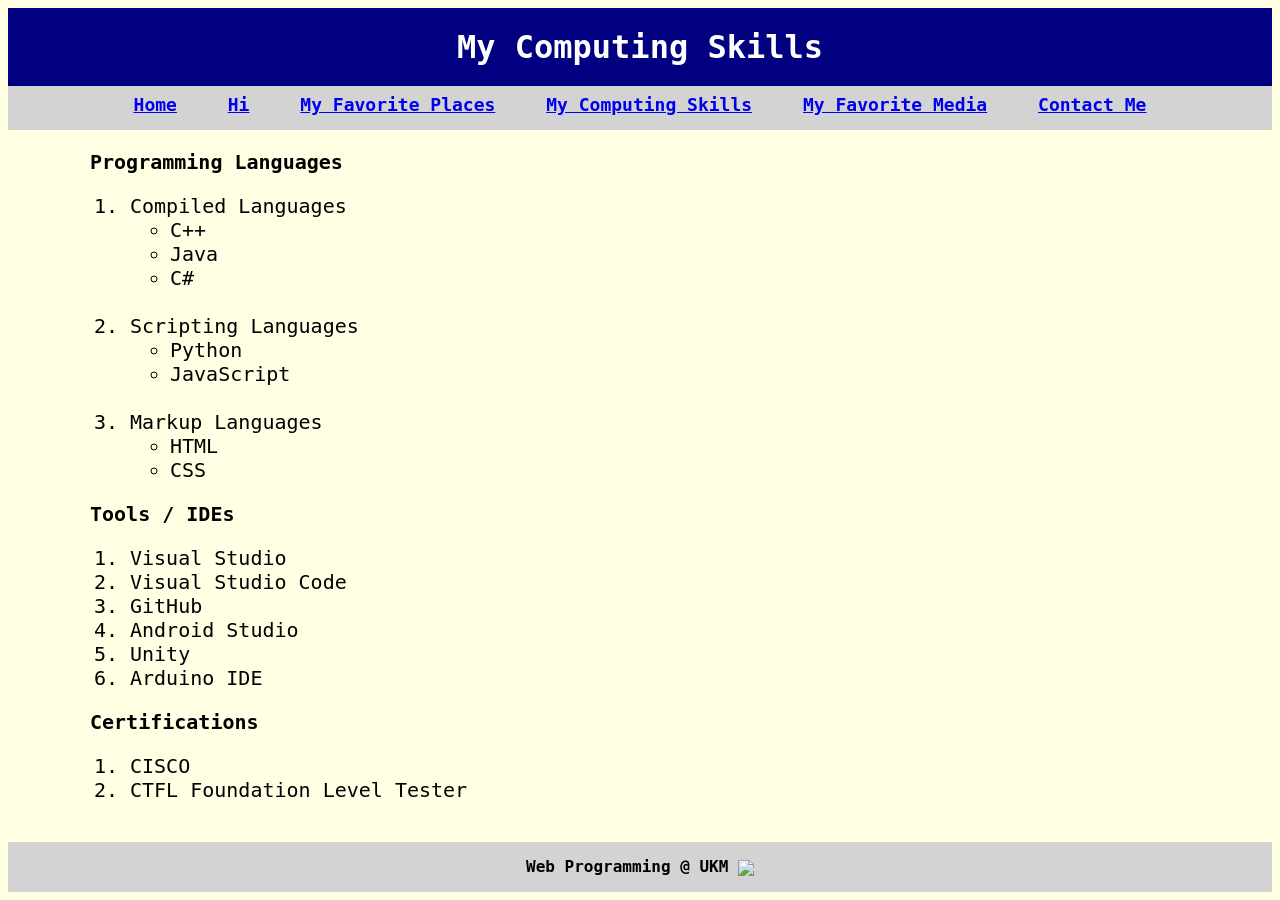
==== lab-1/skills.html @ e757ad18 "done lab-1" ====
<!DOCTYPE html>
<html>
<head>
  <title>My Computing Skills</title>
  <style>
    #header {
      background-color: navy;
      padding: 20px;
      text-align: center;
    }
    #title {
      color: white;
      margin: 0;
      font-family: 'Noto Sans Mono', monospace;
    }
    #menu {
      background-color: lightgray;
    }
    #iframe {
      width: 100%;
      height: 40px;
      border: none;
    }
    #content {
      padding: 20px;
      min-height: 550px;
      font-family: 'Noto Sans Mono', monospace;
      max-width: 1100px; 
      margin: 0 auto;
      font-size: 20px;
      /*background-color: #FFFFE4;*/
    }
    #footer {
      background-color: lightgray;
      height: 50px;
      line-height: 50px;
      text-align: center;
      font-family: 'Noto Sans Mono', monospace;
    }
    #footnote {
      font-weight: bold;
    }
  </style>
</head>
<body style="background-color: #FFFFE4;">
 
<div id="header">
  <h1 id="title">My Computing Skills</h1>
</div>
 
<div id="menu">
  <iframe id="iframe" src="menu.html" title="Menu"></iframe>
</div>
 
<div id="content">
  <b>Programming Languages</b>
  <ol>
    <li>Compiled Languages
      <ul>
        <li>C++</li>
        <li>Java</li>
        <li>C#</li>
      </ul>
    </li>
    <br>
    <li>Scripting Languages
      <ul>
        <li>Python</li>
        <li>JavaScript</li>
      </ul>
    </li>
    <br>
    <li>Markup Languages
      <ul>
        <li>HTML</li>
        <li>CSS</li>
      </ul>
    </li>
  </ol>

  <b>Tools / IDEs</b>
  <ol>
    <li>Visual Studio</li>
    <li>Visual Studio Code</li>
    <li>GitHub</li>
    <li>Android Studio</li>
    <li>Unity</li>
    <li>Arduino IDE</li>
  </ol>

  <b>Certifications</b>
  <ol>
    <li>CISCO</li>
    <li>CTFL Foundation Level Tester</li>
  </ol>
</div>
 
<div id="footer">
  <span id="footnote">Web Programming @ UKM</span>
  <img src="https://www.ukm.my/portal/wp-content/uploads/2026/07/UKMLogo-Eemblem.png" style="height: 50%; vertical-align: middle;">
</div>
 
</body>
</html>
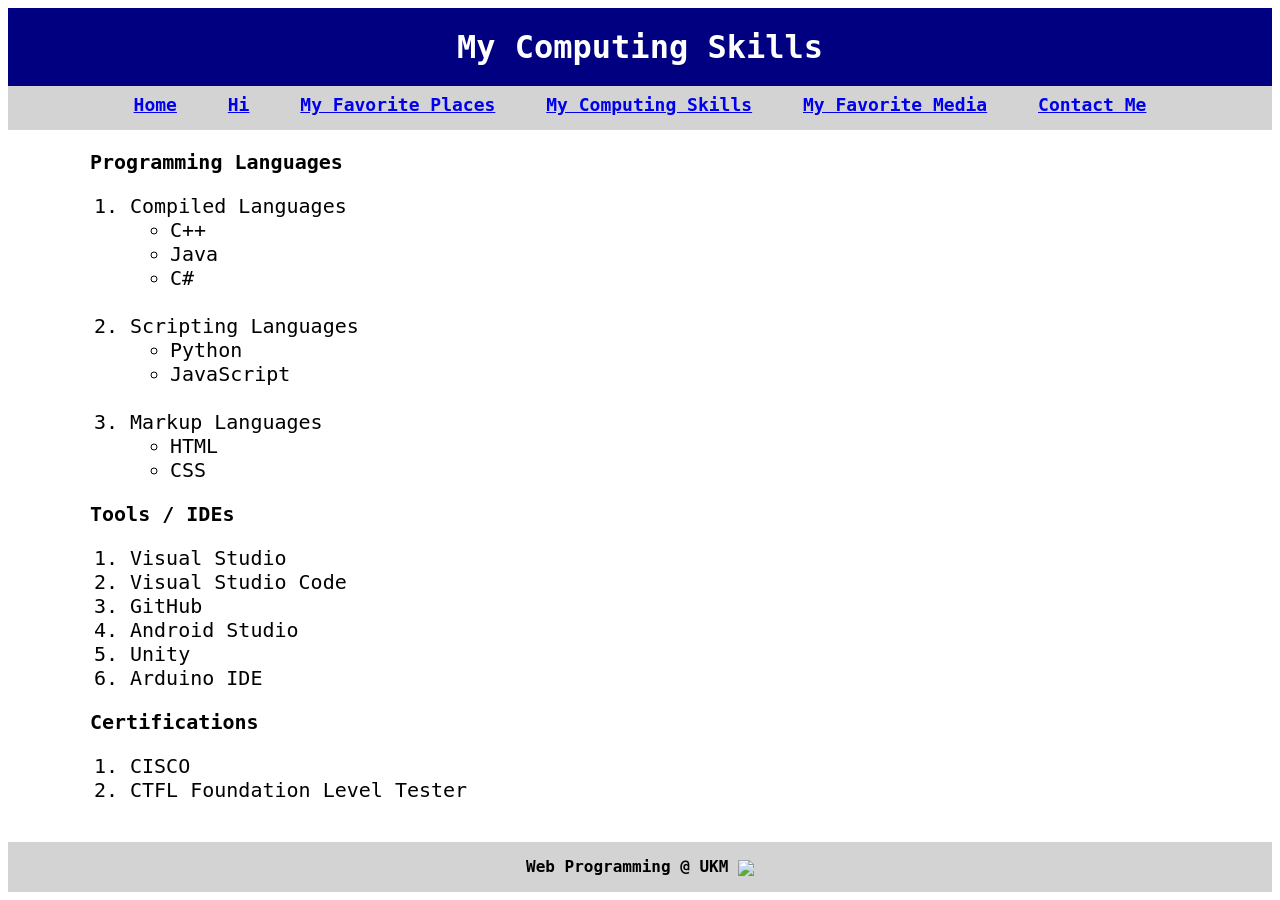
==== commit 07361312: "lab-2 done" ====
--- a/lab-1/skills.html
+++ b/lab-1/skills.html
@@ -42,7 +42,7 @@
     }
   </style>
 </head>
-<body style="background-color: #FFFFE4;">
+<body>
  
 <div id="header">
   <h1 id="title">My Computing Skills</h1>
